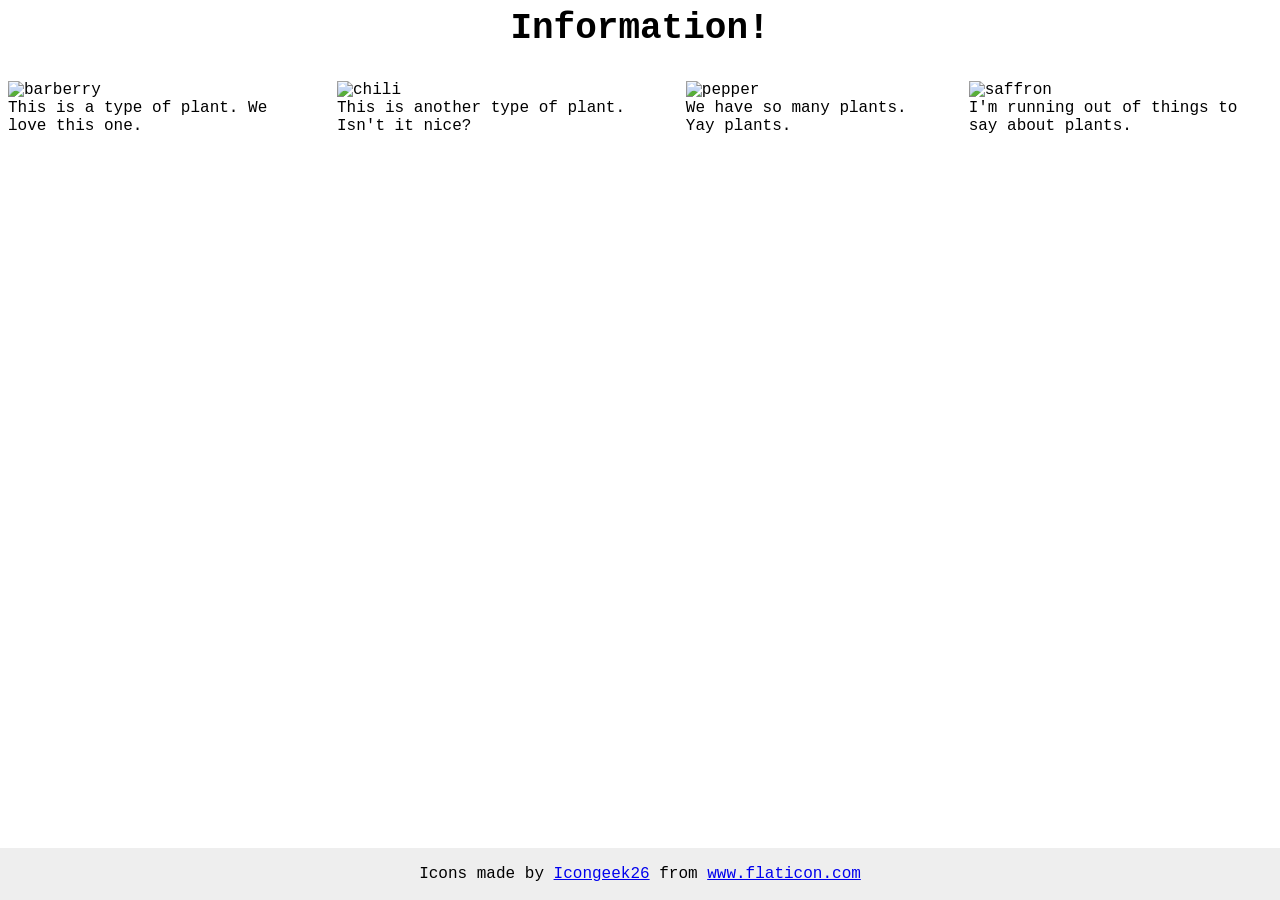
==== foundations/flex/04-flex-information/index.html @ f751347d "centered title and items horizontally" ====
<!DOCTYPE html>
<html lang="en">
  <head>
    <meta charset="UTF-8">
    <meta http-equiv="X-UA-Compatible" content="IE=edge">
    <meta name="viewport" content="width=device-width, initial-scale=1.0">
    <title>Information</title>
    <link rel="stylesheet" href="style.css">
  </head>
  <body>
    <div class="title">Information!</div>
    <div class="plant">
      <div class="barberry">
        <img src="./images/barberry.png" alt="barberry">
        <div class="text">This is a type of plant. We love this one.</div>
      </div>

      <div class="chilli">
        <img src="./images/chilli.png" alt="chili">
        <div class="text">This is another type of plant. Isn't it nice?</div>
      </div>

      <div class="pepper">
        <img src="./images/pepper.png" alt="pepper">
        <div class="text">We have so many plants. Yay plants.</div>
      </div>

      <div class="saffron">
        <img src="./images/saffron.png" alt="saffron">
        <div class="text">I'm running out of things to say about plants.</div>
      </div>
    </div>
    <!-- disregard this section, it's here to give attribution to the creator of these icons -->
    <div class="footer">
      <div>Icons made by <a href="https://www.flaticon.com/authors/icongeek26" title="Icongeek26">Icongeek26</a> from <a href="https://www.flaticon.com/" title="Flaticon">www.flaticon.com</a></div>
    </div>
  </body>
</html>
---- foundations/flex/04-flex-information/style.css ----
body {
  font-family: 'Courier New', Courier, monospace;
}

img {
  width: 100px;
  height: 100px;
}

.title {
  display: flex;
  justify-content: center;
  margin-bottom: 32px;
  font-size: 36px;
  font-weight: 900;
}

.plant {
  display: flex;
  justify-content: center;
  gap: 52px;
}

.text {
  display: flex;
  justify-content: center;
  align-items: center;
  flex-wrap: wrap;
}


/* do not edit this footer */
.footer {
  position: fixed;
  bottom: 0;
  left: 0;
  right: 0;
  height: 52px;
  display: flex;
  align-items: center;
  justify-content: center;
  background: #eee;
}
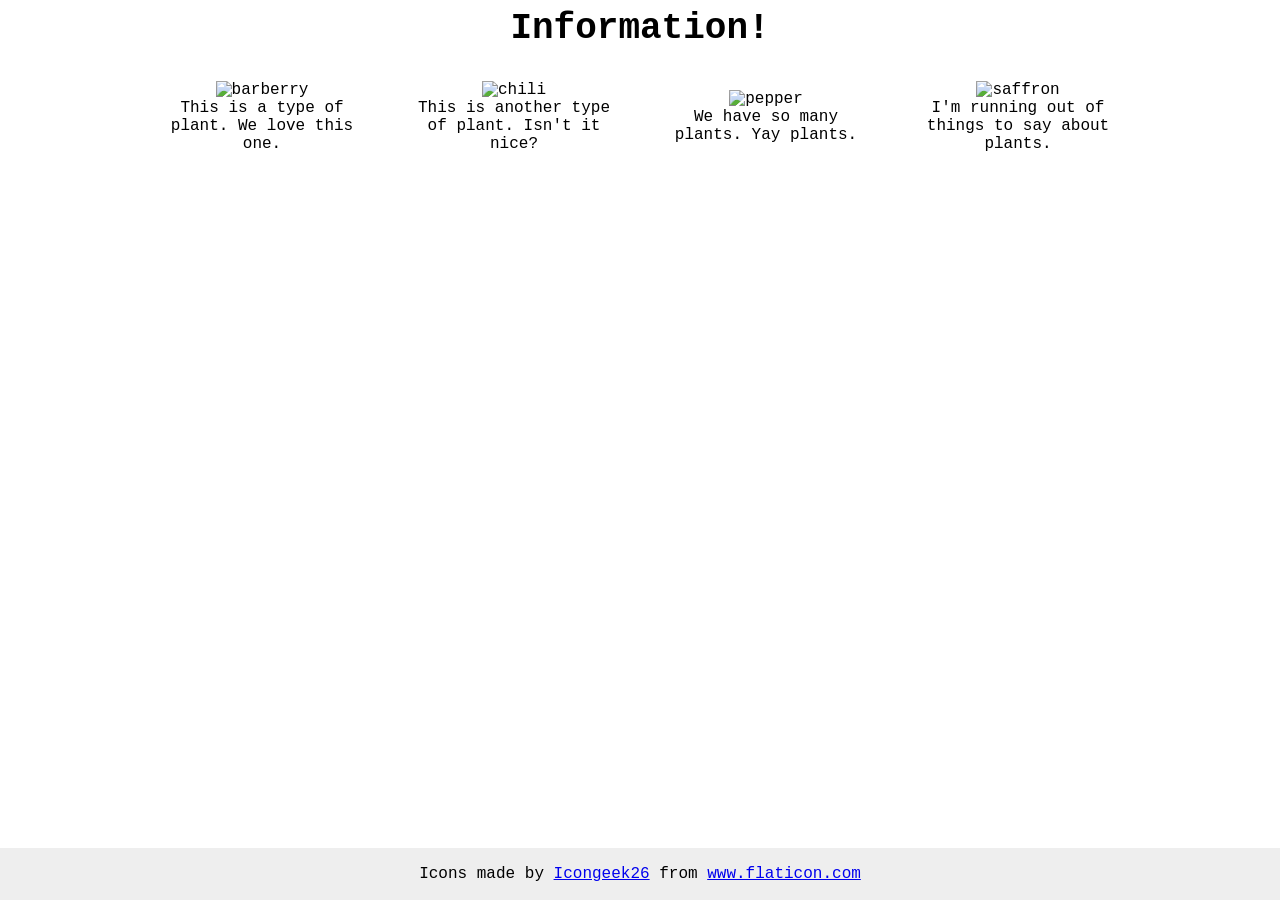
==== commit 46d101d7: "centerted text" ====
--- a/foundations/flex/04-flex-information/index.html
+++ b/foundations/flex/04-flex-information/index.html
@@ -11,22 +11,22 @@
     <div class="title">Information!</div>
     <div class="plant">
       <div class="barberry">
-        <img src="./images/barberry.png" alt="barberry">
+        <img src="./images/barberry.png" alt="barberry" class="image">
         <div class="text">This is a type of plant. We love this one.</div>
       </div>
 
       <div class="chilli">
-        <img src="./images/chilli.png" alt="chili">
+        <img src="./images/chilli.png" alt="chili" class="image">
         <div class="text">This is another type of plant. Isn't it nice?</div>
       </div>
 
       <div class="pepper">
-        <img src="./images/pepper.png" alt="pepper">
+        <img src="./images/pepper.png" alt="pepper" class="image">
         <div class="text">We have so many plants. Yay plants.</div>
       </div>
 
       <div class="saffron">
-        <img src="./images/saffron.png" alt="saffron">
+        <img src="./images/saffron.png" alt="saffron" class="image">
         <div class="text">I'm running out of things to say about plants.</div>
       </div>
     </div>
--- a/foundations/flex/04-flex-information/style.css
+++ b/foundations/flex/04-flex-information/style.css
@@ -1,5 +1,6 @@
 body {
   font-family: 'Courier New', Courier, monospace;
+  text-align: center;
 }
 
 img {
@@ -18,14 +19,28 @@
 .plant {
   display: flex;
   justify-content: center;
+  align-items: center;
   gap: 52px;
 }
 
+.barberry {
+  max-width: 200px;
+}
+
+.chilli {
+  max-width: 200px;
+}
+
+.pepper {
+  max-width: 200px;
+}
+
+.saffron {
+  max-width: 200px;
+}
+
 .text {
-  display: flex;
-  justify-content: center;
-  align-items: center;
-  flex-wrap: wrap;
+  max-width: 200px;
 }
 
 
